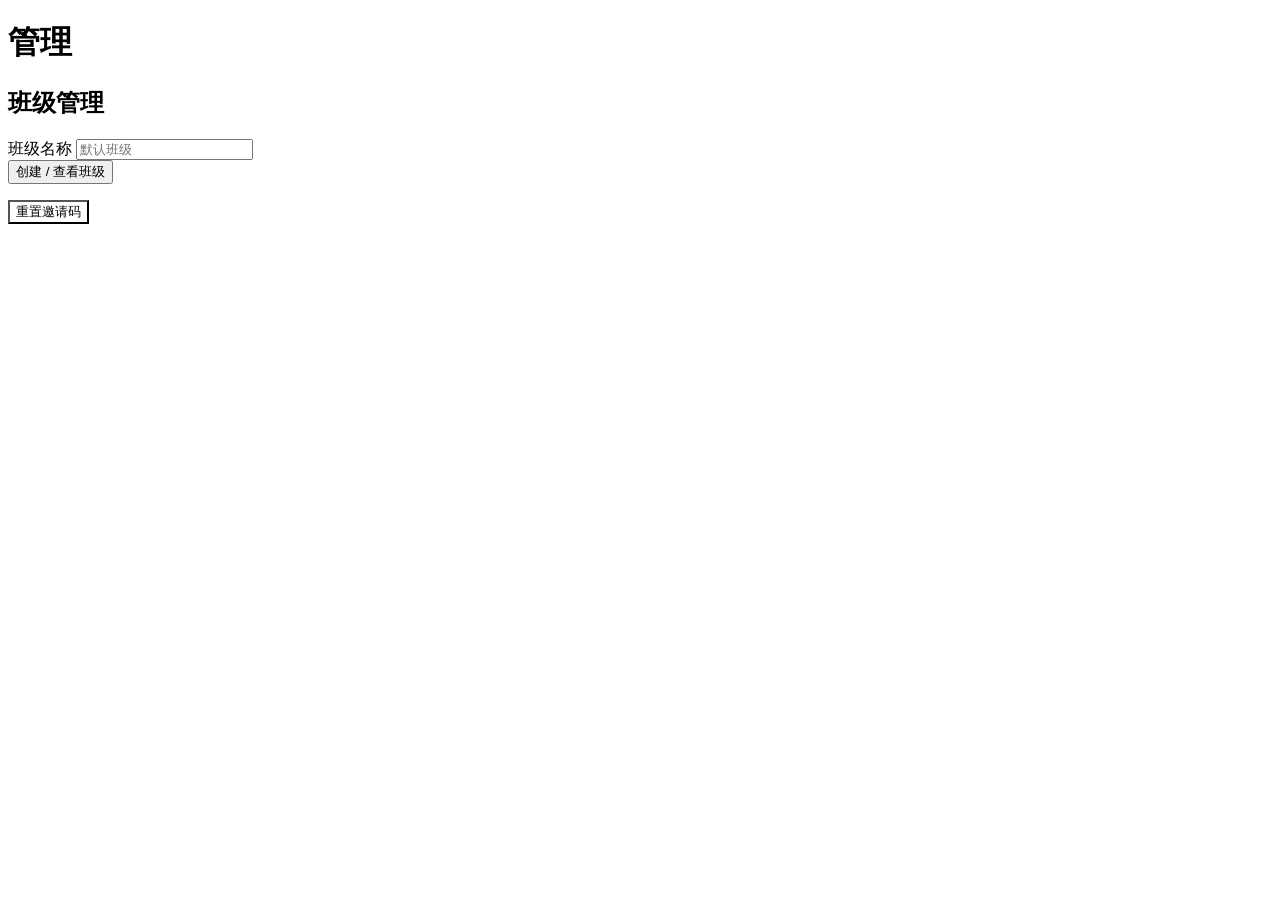
==== frontend/pages/admin.html @ 0b53e338 "题目 API + 静态托管" ====
<!DOCTYPE html>
<html lang="zh-CN">
<head>
  <meta charset="UTF-8">
  <meta name="viewport" content="width=device-width, initial-scale=1.0">
  <title>管理 - OJ Vibecoding</title>
  <link rel="stylesheet" href="/css/style.css">
</head>
<body>
  <nav id="main-nav"></nav>
  <div class="container">
    <div class="card">
      <h1 class="page-title">管理</h1>
      <div id="alert" class="alert"></div>

      <div class="panel" id="class-panel">
        <h2>班级管理</h2>
        <div id="class-info"></div>
        <form id="class-form">
          <div class="form-group">
            <label for="class-name">班级名称</label>
            <input type="text" id="class-name" name="class-name"
                   placeholder="默认班级" maxlength="64">
          </div>
          <button type="submit" id="class-submit" class="btn">创建 / 查看班级</button>
        </form>
        <div style="margin-top:16px;">
          <button type="button" id="invite-btn" class="btn" style="background:var(--danger);">重置邀请码</button>
        </div>
      </div>
    </div>
  </div>
  <script src="/js/common.js"></script>
  <script src="/js/admin.js"></script>
</body>
</html>
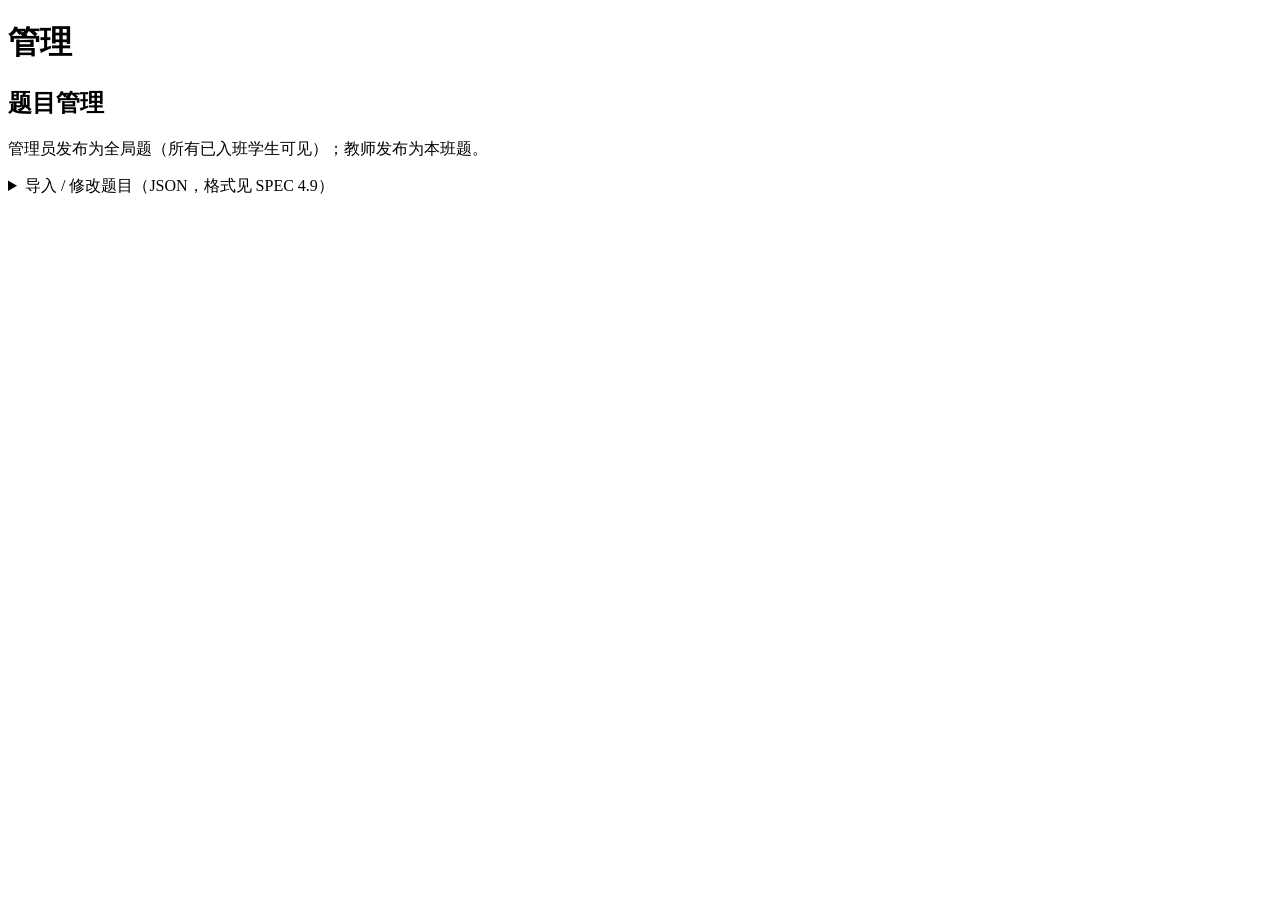
==== commit 4278ed7b: "管理员功能修改，代码编辑高亮与括号引号匹对实现" ====
--- a/frontend/pages/admin.html
+++ b/frontend/pages/admin.html
@@ -13,7 +13,8 @@
       <h1 class="page-title">管理</h1>
       <div id="alert" class="alert"></div>
 
-      <div class="panel" id="class-panel">
+      <!-- 教师：班级管理 -->
+      <div class="panel" id="class-panel" style="display:none;">
         <h2>班级管理</h2>
         <div id="class-info"></div>
         <form id="class-form">
@@ -28,8 +29,80 @@
           <button type="button" id="invite-btn" class="btn" style="background:var(--danger);">重置邀请码</button>
         </div>
       </div>
+
+      <!-- 管理员：用户管理 -->
+      <div class="panel" id="user-panel" style="display:none;">
+        <h2>用户管理</h2>
+        <form id="user-create-form" class="join-row" style="margin-bottom:12px;">
+          <input type="text" id="user-username" placeholder="用户名" maxlength="64">
+          <input type="password" id="user-password" placeholder="密码（至少 6 位）" maxlength="128">
+          <select id="user-role">
+            <option value="student">学生</option>
+            <option value="teacher">教师</option>
+            <option value="admin">管理员</option>
+          </select>
+          <button type="submit" class="btn">新增用户</button>
+        </form>
+        <table class="table" id="user-table">
+          <thead>
+            <tr>
+              <th>ID</th>
+              <th>用户名</th>
+              <th>角色</th>
+              <th>状态</th>
+              <th>班级</th>
+              <th>操作</th>
+            </tr>
+          </thead>
+          <tbody id="user-body"></tbody>
+        </table>
+      </div>
+
+      <!-- 管理员：系统配置 -->
+      <div class="panel" id="config-panel" style="display:none;">
+        <h2>教师注册邀请码</h2>
+        <p class="muted">学生注册时填写此邀请码即可注册为教师。</p>
+        <form id="config-form" class="join-row">
+          <input type="text" id="config-code" maxlength="255">
+          <button type="submit" class="btn">保存</button>
+        </form>
+      </div>
+
+      <!-- 教师/管理员：题目管理 -->
+      <div class="panel" id="problem-panel">
+        <h2>题目管理</h2>
+        <p class="muted">管理员发布为全局题（所有已入班学生可见）；教师发布为本班题。</p>
+        <div id="problem-list"></div>
+        <div style="margin-top:16px;">
+          <details>
+            <summary style="cursor:pointer;margin-bottom:8px;">导入 / 修改题目（JSON，格式见 SPEC 4.9）</summary>
+            <div class="form-group">
+              <label for="problem-json">题目 JSON</label>
+              <textarea id="problem-json" rows="12" style="width:100%;font-family:monospace;font-size:13px;"></textarea>
+            </div>
+            <button type="button" id="problem-import-btn" class="btn">导入题目</button>
+            <span id="problem-edit-id" class="muted"></span>
+            <button type="button" id="problem-update-btn" class="btn" style="display:none;background:var(--primary-dark);">保存修改</button>
+            <button type="button" id="problem-cancel-btn" class="btn" style="display:none;background:var(--muted);">取消</button>
+          </details>
+        </div>
+      </div>
     </div>
   </div>
+
+  <!-- 确认弹窗 -->
+  <div id="confirm-modal" style="display:none;position:fixed;inset:0;background:rgba(0,0,0,.45);z-index:1000;align-items:center;justify-content:center;">
+    <div class="card" style="max-width:460px;width:100%;">
+      <h2 style="font-size:17px;margin:0 0 12px;">请确认操作</h2>
+      <p id="confirm-message" style="font-size:14px;color:var(--text);"></p>
+      <p id="confirm-warning" style="font-size:13px;color:var(--danger);background:#fdecea;border:1px solid #f5c6c2;border-radius:6px;padding:8px 10px;display:none;"></p>
+      <div style="margin-top:18px;display:flex;gap:10px;justify-content:flex-end;">
+        <button type="button" id="confirm-cancel" class="btn" style="background:var(--muted);">取消</button>
+        <button type="button" id="confirm-ok" class="btn" style="background:var(--danger);">确认执行</button>
+      </div>
+    </div>
+  </div>
+
   <script src="/js/common.js"></script>
   <script src="/js/admin.js"></script>
 </body>
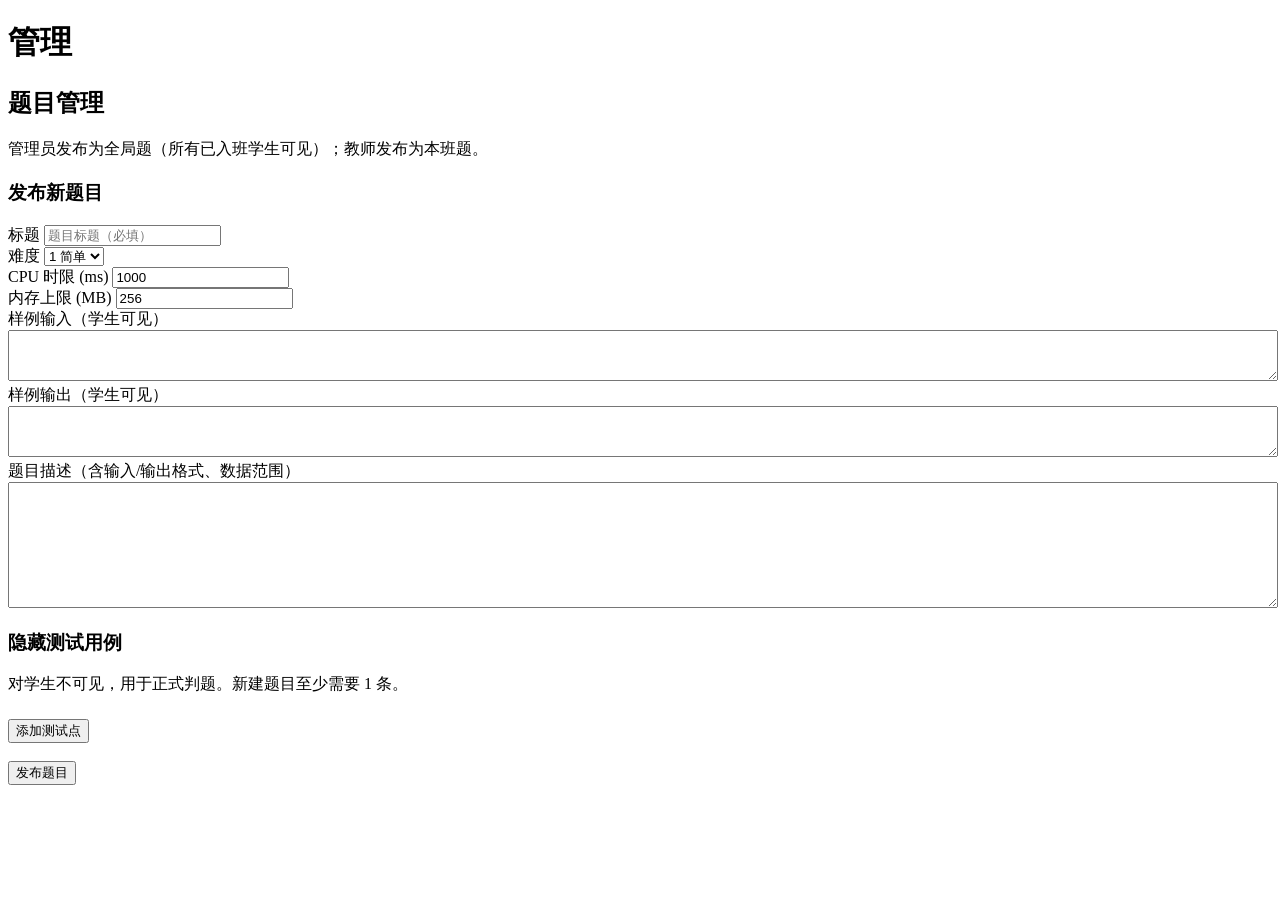
==== commit 28372ddb: "全局题目可见性修改" ====
--- a/frontend/pages/admin.html
+++ b/frontend/pages/admin.html
@@ -68,23 +68,106 @@
         </form>
       </div>
 
+      <!-- 教师/管理员：统计与 CSV 导出 -->
+      <div class="panel" id="stats-panel" style="display:none;">
+        <h2>统计</h2>
+        <p class="muted">教师统计本班题目与班级学生提交情况；管理员统计全部。</p>
+        <div class="stat-grid">
+          <div class="stat-card">
+            <div class="stat-num" id="st-total">0</div>
+            <div class="stat-label">提交总数</div>
+          </div>
+          <div class="stat-card">
+            <div class="stat-num" id="st-ac">0</div>
+            <div class="stat-label">AC 数</div>
+          </div>
+          <div class="stat-card">
+            <div class="stat-num" id="st-rate">0%</div>
+            <div class="stat-label">通过率（AC/提交）</div>
+          </div>
+        </div>
+
+        <h3>各题提交统计</h3>
+        <table class="table">
+          <thead>
+            <tr><th>题目</th><th>提交数</th><th>AC 数</th><th>通过率</th></tr>
+          </thead>
+          <tbody id="stats-problem-body"></tbody>
+        </table>
+        <p id="stats-problem-empty" class="empty-hint muted" style="display:none;">暂无题目数据。</p>
+
+        <h3>学生提交情况</h3>
+        <table class="table">
+          <thead>
+            <tr><th>学生</th><th>提交数</th><th>AC 数</th><th>通过率</th></tr>
+          </thead>
+          <tbody id="stats-student-body"></tbody>
+        </table>
+        <p id="stats-student-empty" class="empty-hint muted" style="display:none;">暂无学生数据。</p>
+
+        <h3>提交记录导出（CSV）</h3>
+        <p class="muted">按题目 / 学生过滤后导出为 CSV（教师仅能导出本班题目提交）。</p>
+        <div class="join-row">
+          <select id="export-problem"><option value="">全部题目</option></select>
+          <select id="export-user"><option value="">全部学生</option></select>
+          <button type="button" id="export-btn" class="btn">导出 CSV</button>
+        </div>
+      </div>
+
       <!-- 教师/管理员：题目管理 -->
       <div class="panel" id="problem-panel">
         <h2>题目管理</h2>
         <p class="muted">管理员发布为全局题（所有已入班学生可见）；教师发布为本班题。</p>
         <div id="problem-list"></div>
-        <div style="margin-top:16px;">
-          <details>
-            <summary style="cursor:pointer;margin-bottom:8px;">导入 / 修改题目（JSON，格式见 SPEC 4.9）</summary>
-            <div class="form-group">
-              <label for="problem-json">题目 JSON</label>
-              <textarea id="problem-json" rows="12" style="width:100%;font-family:monospace;font-size:13px;"></textarea>
+
+        <div style="margin-top:20px;">
+          <h3 id="problem-form-title">发布新题目</h3>
+          <span id="problem-edit-id" class="muted"></span>
+          <div class="form-group">
+            <label for="prob-title">标题</label>
+            <input type="text" id="prob-title" maxlength="255" placeholder="题目标题（必填）">
+          </div>
+          <div class="join-row">
+            <div class="form-group" style="flex:1;">
+              <label for="prob-difficulty">难度</label>
+              <select id="prob-difficulty">
+                <option value="1">1 简单</option>
+                <option value="2">2 中等</option>
+                <option value="3">3 困难</option>
+              </select>
             </div>
-            <button type="button" id="problem-import-btn" class="btn">导入题目</button>
-            <span id="problem-edit-id" class="muted"></span>
+            <div class="form-group" style="flex:1;">
+              <label for="prob-time">CPU 时限 (ms)</label>
+              <input type="number" id="prob-time" min="1" value="1000">
+            </div>
+            <div class="form-group" style="flex:1;">
+              <label for="prob-mem">内存上限 (MB)</label>
+              <input type="number" id="prob-mem" min="1" value="256">
+            </div>
+          </div>
+          <div class="form-group">
+            <label for="prob-sample-in">样例输入（学生可见）</label>
+            <textarea id="prob-sample-in" rows="3" style="width:100%;font-family:monospace;font-size:13px;"></textarea>
+          </div>
+          <div class="form-group">
+            <label for="prob-sample-out">样例输出（学生可见）</label>
+            <textarea id="prob-sample-out" rows="3" style="width:100%;font-family:monospace;font-size:13px;"></textarea>
+          </div>
+          <div class="form-group">
+            <label for="prob-desc">题目描述（含输入/输出格式、数据范围）</label>
+            <textarea id="prob-desc" rows="8" style="width:100%;font-family:monospace;font-size:13px;"></textarea>
+          </div>
+
+          <h3 style="margin-top:18px;">隐藏测试用例</h3>
+          <p class="muted">对学生不可见，用于正式判题。新建题目至少需要 1 条。</p>
+          <div id="case-editor"></div>
+          <button type="button" id="case-add" class="btn" style="margin-top:8px;">添加测试点</button>
+
+          <div style="margin-top:18px;">
+            <button type="button" id="problem-import-btn" class="btn">发布题目</button>
             <button type="button" id="problem-update-btn" class="btn" style="display:none;background:var(--primary-dark);">保存修改</button>
             <button type="button" id="problem-cancel-btn" class="btn" style="display:none;background:var(--muted);">取消</button>
-          </details>
+          </div>
         </div>
       </div>
     </div>
